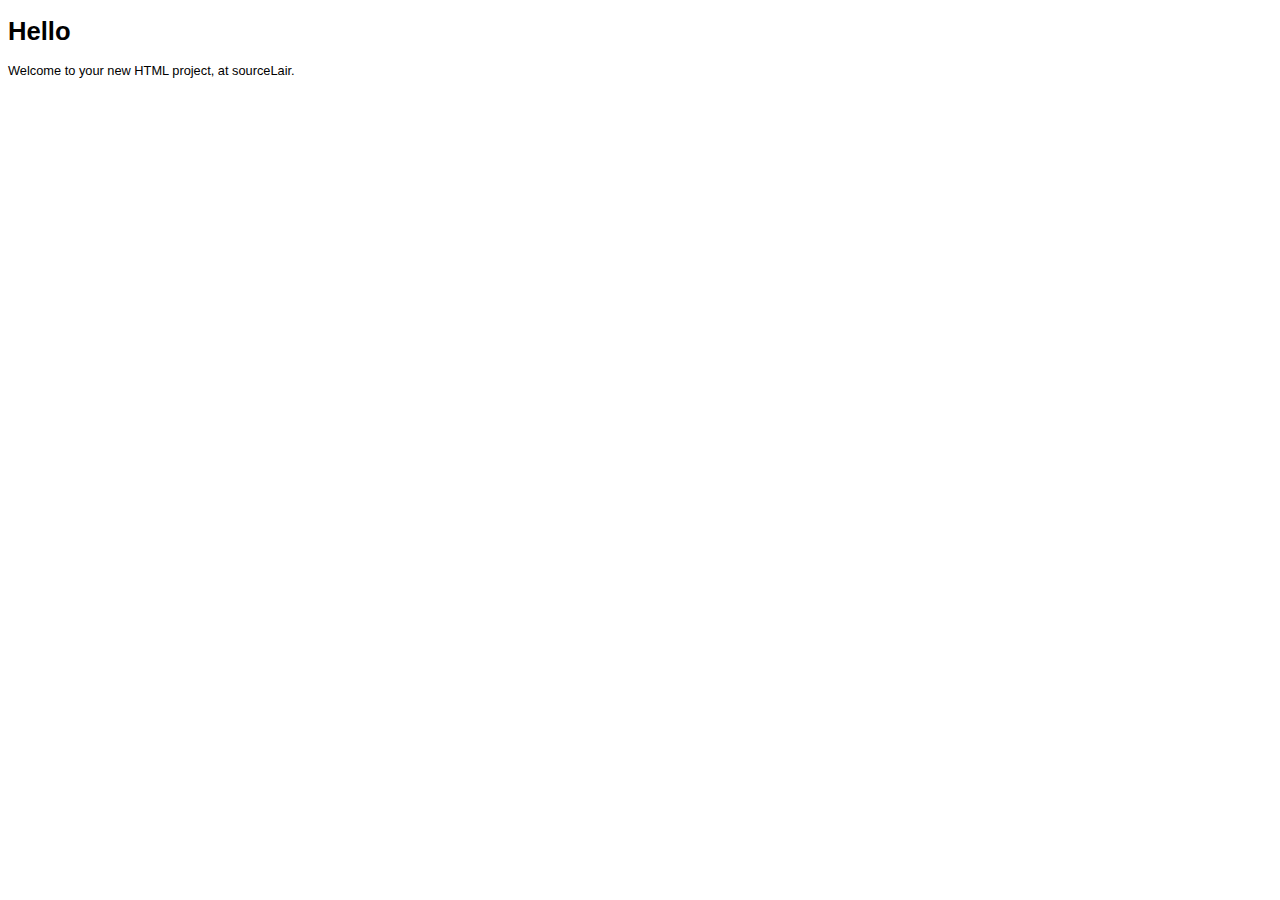
==== index.html @ f7250fbc "initial commit" ====
<!doctype html>
<html>
	<head>
		<meta charset="utf8" />
		<title></title>
		<link rel="stylesheet" type="text/css" href="main.css" />
	</head>
	<body>
		<h1>Hello</h1>
		<p>Welcome to your new HTML project, at sourceLair.</p>
	</body>
</html>
---- main.css ----
body {
	font-size: 0.8em;
	font-family: arial, sans-serif;
}
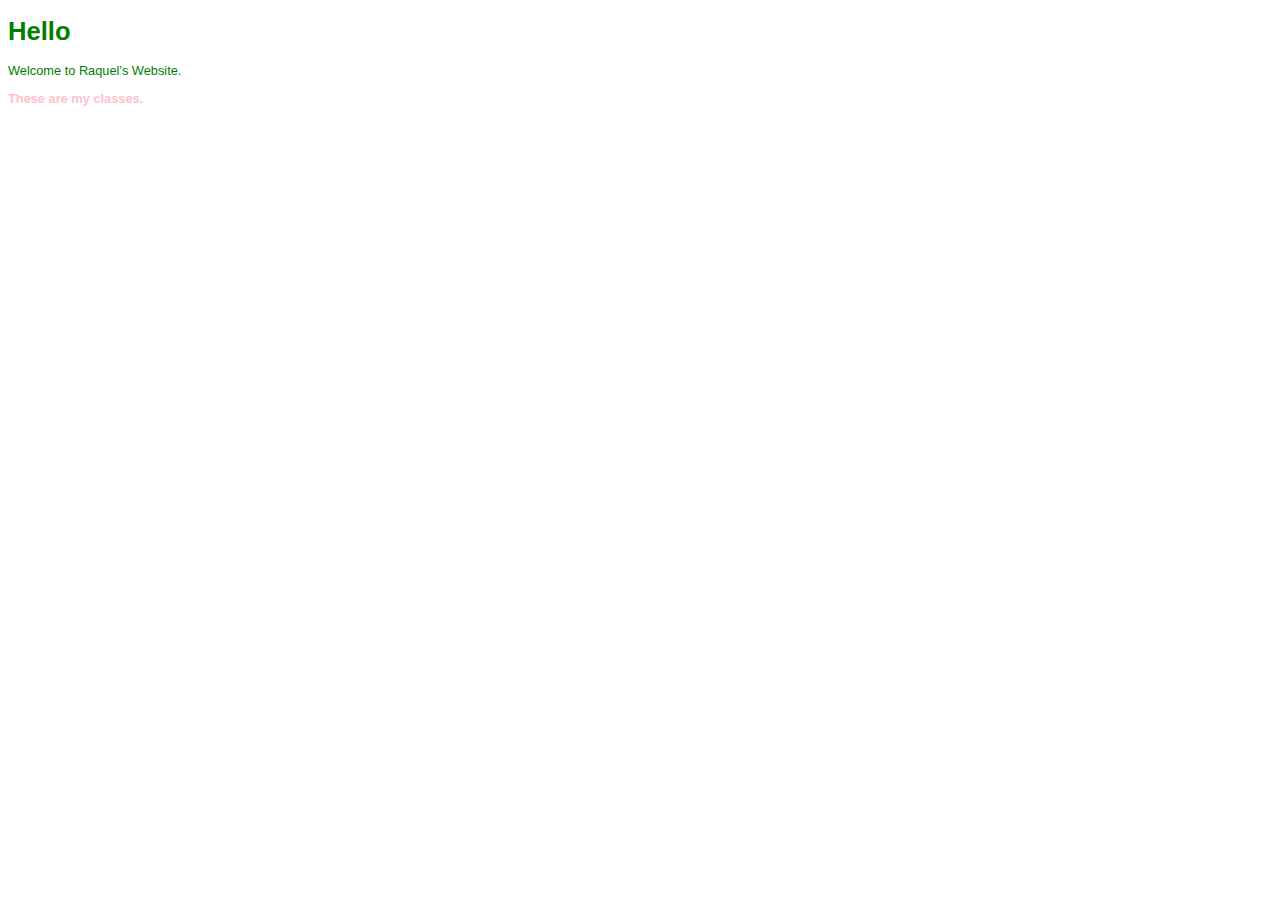
==== commit d6810aa9: "first html" ====
--- a/index.html
+++ b/index.html
@@ -7,6 +7,7 @@
 	</head>
 	<body>
 		<h1>Hello</h1>
-		<p>Welcome to your new HTML project, at sourceLair.</p>
-	</body>
+		<p>Welcome to Raquel's Website. </p>
+	<strong>These are my classes.</strong>
+    </body>
 </html>
--- a/main.css
+++ b/main.css
@@ -1,4 +1,9 @@
 body {
 	font-size: 0.8em;
-	font-family: arial, sans-serif;
+    font-family: arial, sans-serif;
+    color:green;
 }
+strong {
+      color:pink;
+
+}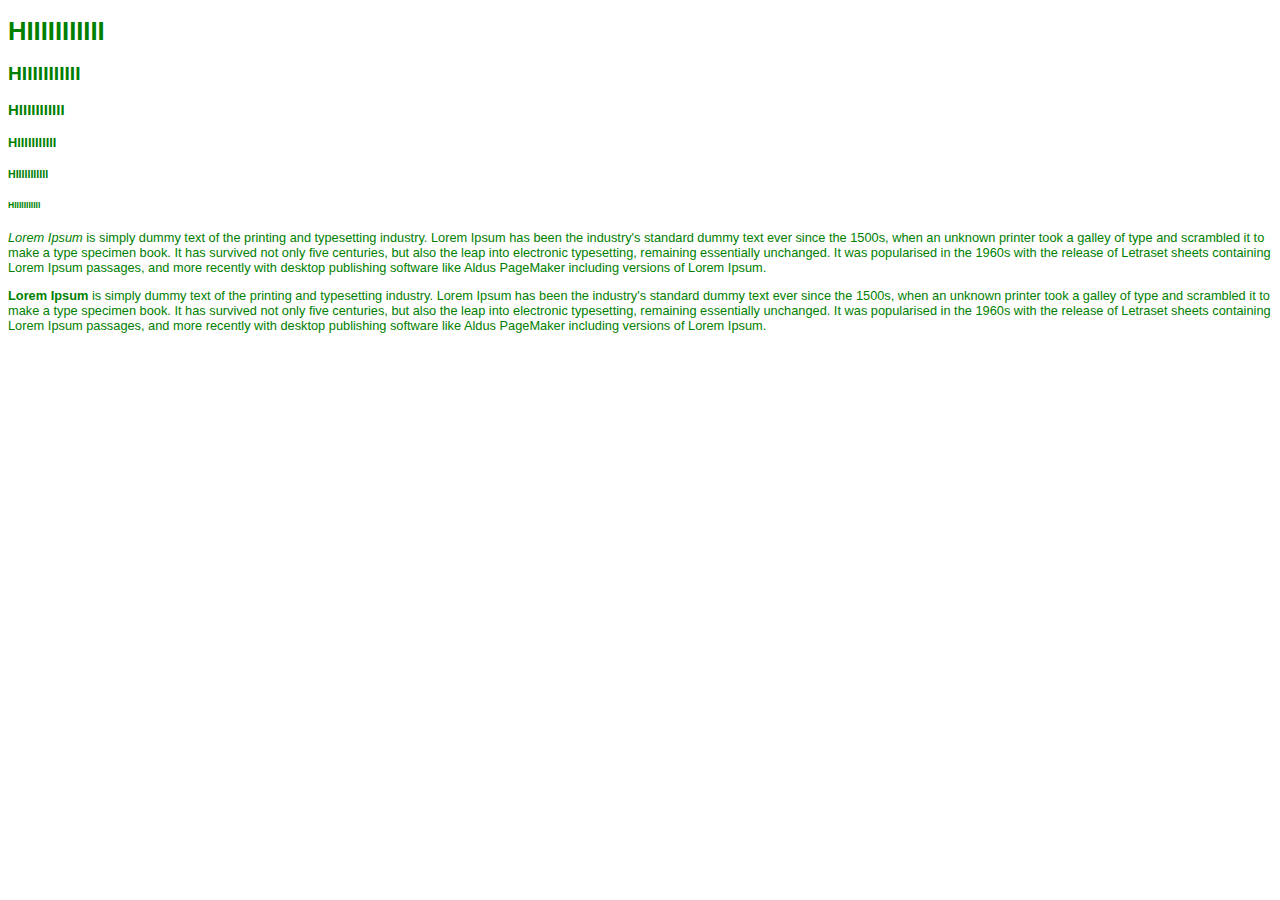
==== commit a51bdfc7: "this is alright" ====
--- a/index.html
+++ b/index.html
@@ -6,8 +6,18 @@
 		<link rel="stylesheet" type="text/css" href="main.css" />
 	</head>
 	<body>
-		<h1>Hello</h1>
-		<p>Welcome to Raquel's Website. </p>
-	<strong>These are my classes.</strong>
+        <h1>HIIIIIIIIIII</h1>
+         <h2>HIIIIIIIIIII</h2>
+         <h3>HIIIIIIIIIII</h3>
+         <h4>HIIIIIIIIIII</h4>
+         <h5>HIIIIIIIIIII</h5>
+         <h6>HIIIIIIIIIII</h6>
+        
+		<p><em>Lorem Ipsum</em> is simply dummy text of the printing and typesetting industry. Lorem Ipsum has been the industry's standard dummy text ever since the 1500s, when an unknown printer took a galley of type and scrambled it to make a type specimen book. It has survived not only five centuries, but also the leap into electronic typesetting, remaining essentially unchanged. It was popularised in the 1960s with the release of Letraset sheets containing Lorem Ipsum passages, and more recently with desktop publishing software like Aldus PageMaker including versions of Lorem Ipsum.
+            
+        </p>
+        <p>
+           <strong>Lorem Ipsum</strong> is simply dummy text of the printing and typesetting industry. Lorem Ipsum has been the industry's standard dummy text ever since the 1500s, when an unknown printer took a galley of type and scrambled it to make a type specimen book. It has survived not only five centuries, but also the leap into electronic typesetting, remaining essentially unchanged. It was popularised in the 1960s with the release of Letraset sheets containing Lorem Ipsum passages, and more recently with desktop publishing software like Aldus PageMaker including versions of Lorem Ipsum.
+        </p>
     </body>
 </html>
--- a/main.css
+++ b/main.css
@@ -4,6 +4,6 @@
     color:green;
 }
 strong {
-      color:pink;
+      color:green;
 
 }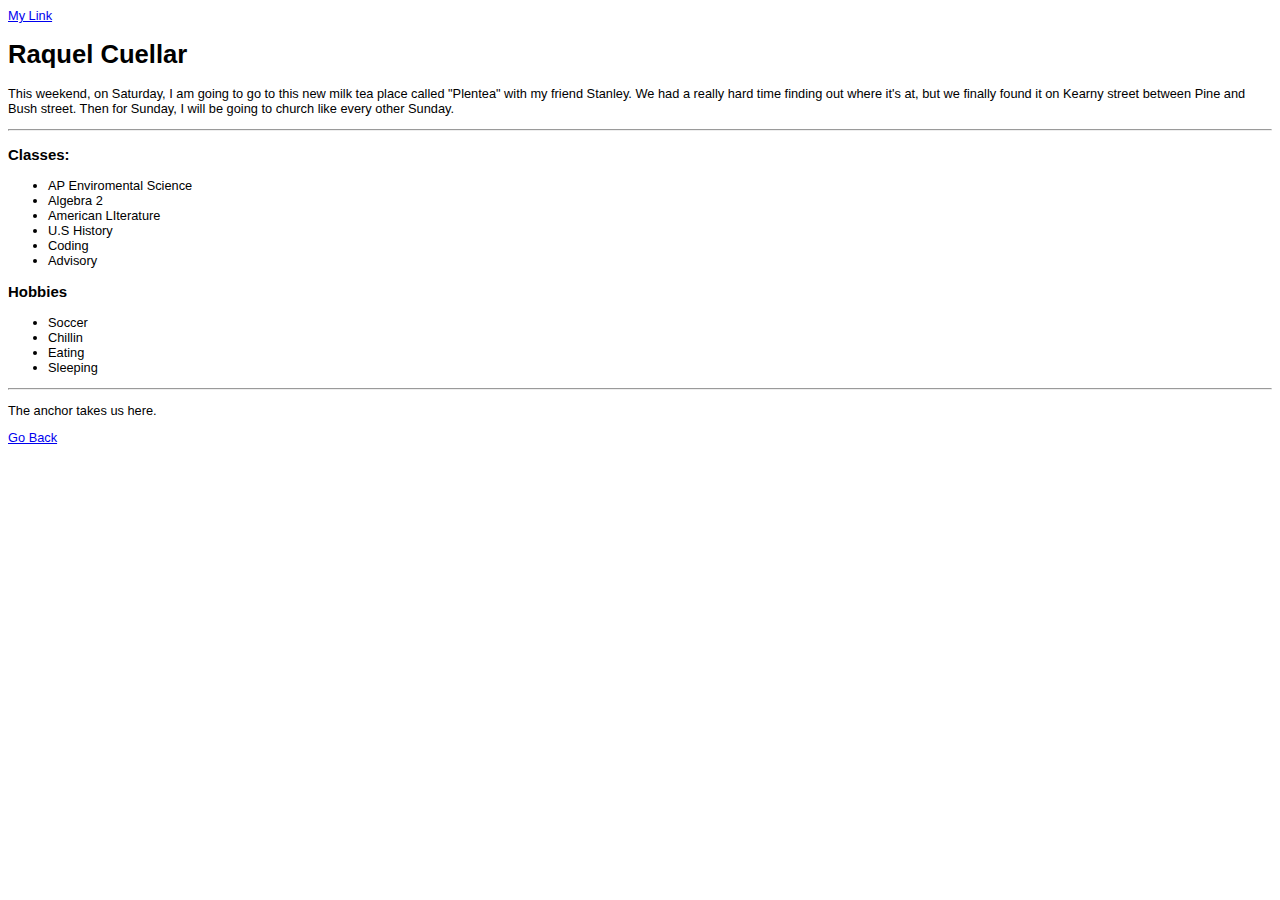
==== commit a9166ed2: "my website" ====
--- a/index.html
+++ b/index.html
@@ -1,23 +1,35 @@
 <!doctype html>
-<html>
-	<head>
-		<meta charset="utf8" />
-		<title></title>
-		<link rel="stylesheet" type="text/css" href="main.css" />
-	</head>
-	<body>
-        <h1>HIIIIIIIIIII</h1>
-         <h2>HIIIIIIIIIII</h2>
-         <h3>HIIIIIIIIIII</h3>
-         <h4>HIIIIIIIIIII</h4>
-         <h5>HIIIIIIIIIII</h5>
-         <h6>HIIIIIIIIIII</h6>
-        
-		<p><em>Lorem Ipsum</em> is simply dummy text of the printing and typesetting industry. Lorem Ipsum has been the industry's standard dummy text ever since the 1500s, when an unknown printer took a galley of type and scrambled it to make a type specimen book. It has survived not only five centuries, but also the leap into electronic typesetting, remaining essentially unchanged. It was popularised in the 1960s with the release of Letraset sheets containing Lorem Ipsum passages, and more recently with desktop publishing software like Aldus PageMaker including versions of Lorem Ipsum.
-            
-        </p>
-        <p>
-           <strong>Lorem Ipsum</strong> is simply dummy text of the printing and typesetting industry. Lorem Ipsum has been the industry's standard dummy text ever since the 1500s, when an unknown printer took a galley of type and scrambled it to make a type specimen book. It has survived not only five centuries, but also the leap into electronic typesetting, remaining essentially unchanged. It was popularised in the 1960s with the release of Letraset sheets containing Lorem Ipsum passages, and more recently with desktop publishing software like Aldus PageMaker including versions of Lorem Ipsum.
-        </p>
-    </body>
-</html>
+<html lang="en">
+  <head>
+    <meta charset="utf8" />
+    <title>My Page</title>
+    <link rel="stylesheet" type="text/css" href="main.css" />
+  </head>
+  <body>
+      <a href="#codingclass" id="my_link">My Link</a>
+<h1>Raquel Cuellar</h1>
+<p>
+    This weekend, on Saturday, I am going to go to this new milk tea place called "Plentea" with my friend Stanley. We had a really hard time finding out where it's at, but we finally found it on Kearny street between Pine and Bush street. Then for Sunday, I will be going to church like every other Sunday.  
+   </p> <hr>
+      
+     <h3>Classes:</h3>
+      <ul>
+		  <li>AP Enviromental Science</li>
+          <li>Algebra 2</li>
+          <li>American LIterature</li>
+          <li>U.S History</li>
+          <li>Coding</li>
+          <li>Advisory</li>
+      	</ul>
+      <h3>Hobbies</h3>
+      <ul>
+          <li>Soccer</li>
+          <li>Chillin</li>
+          <li>Eating</li>
+          <li>Sleeping</li>
+      </ul>
+      <hr>
+      <p id="codingclass">The anchor takes us here.</p>
+      <a href="#my_link">Go Back</a>
+  </body>
+</html>--- a/main.css
+++ b/main.css
@@ -1,7 +1,7 @@
 body {
 	font-size: 0.8em;
     font-family: arial, sans-serif;
-    color:green;
+    color:black;
 }
 strong {
       color:green;
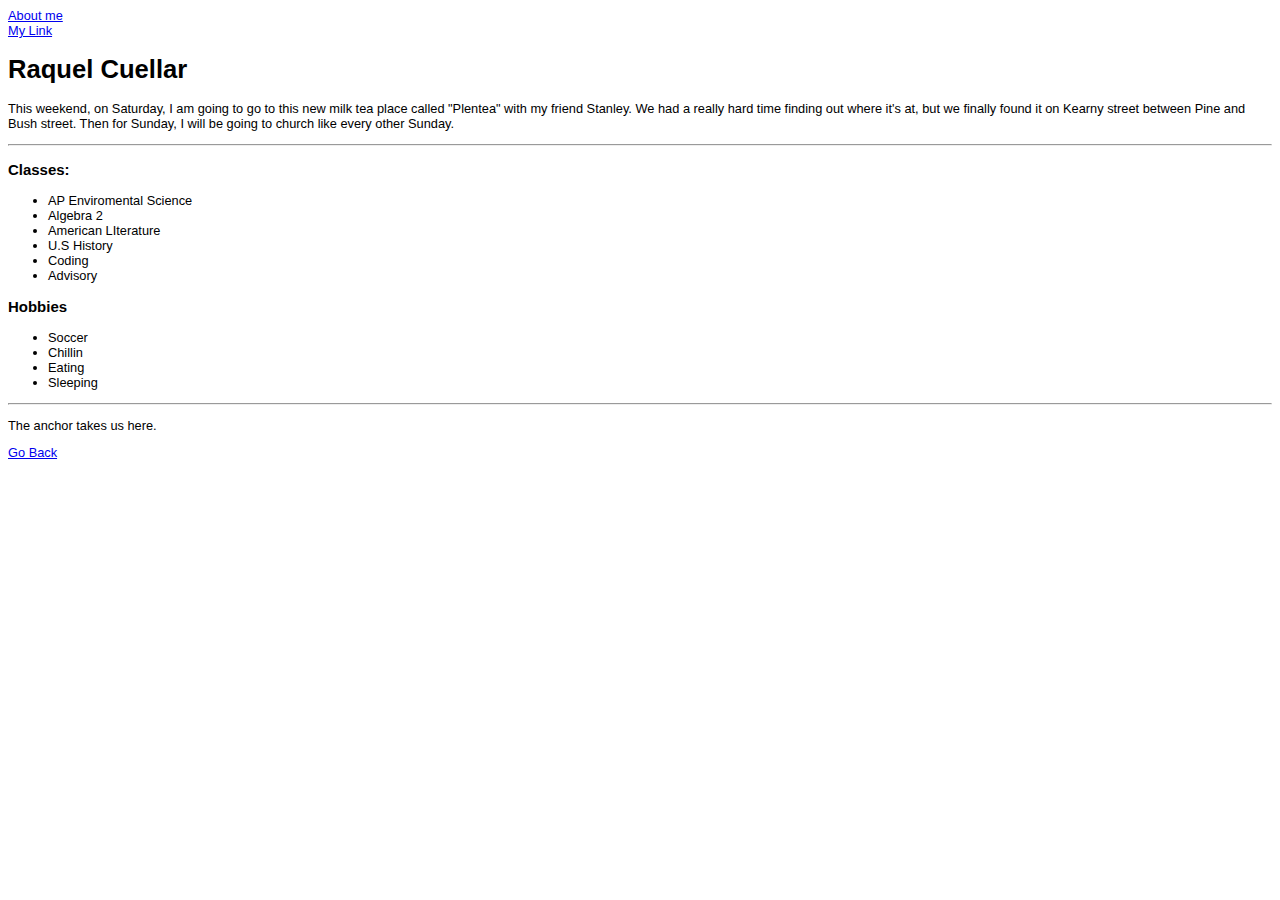
==== commit 802b3a72: "My Page" ====
--- a/index.html
+++ b/index.html
@@ -5,7 +5,11 @@
     <title>My Page</title>
     <link rel="stylesheet" type="text/css" href="main.css" />
   </head>
-  <body>
+  <body id="top">
+    <nav id="navigation">
+    <a href="about.html">About me</a> 
+        
+    </nav>
       <a href="#codingclass" id="my_link">My Link</a>
 <h1>Raquel Cuellar</h1>
 <p>
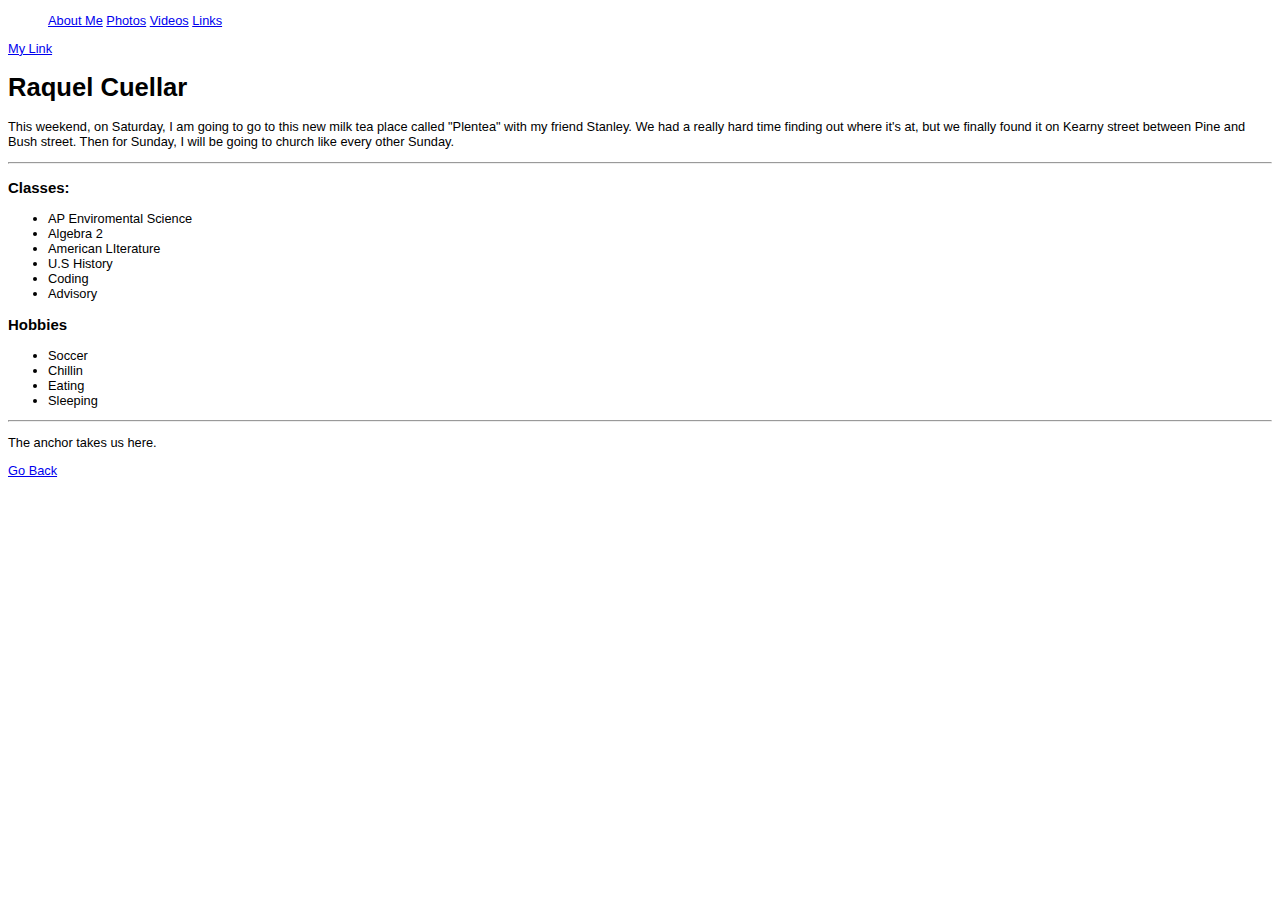
==== commit 8acc9062: "videos" ====
--- a/index.html
+++ b/index.html
@@ -6,10 +6,15 @@
     <link rel="stylesheet" type="text/css" href="main.css" />
   </head>
   <body id="top">
-    <nav id="navigation">
-    <a href="about.html">About me</a> 
-        
-    </nav>
+      <nav id="navigation">
+    <ul>
+       <a href="about.html">About Me</a>
+       <a href="photos.html">Photos</a> 
+       <a href="videos.html">Videos</a>
+       <a href="links.html">Links</a> </ul> 
+      </nav>
+          
+ 
       <a href="#codingclass" id="my_link">My Link</a>
 <h1>Raquel Cuellar</h1>
 <p>
@@ -35,5 +40,6 @@
       <hr>
       <p id="codingclass">The anchor takes us here.</p>
       <a href="#my_link">Go Back</a>
-  </body>
+  </body> 
+    
 </html>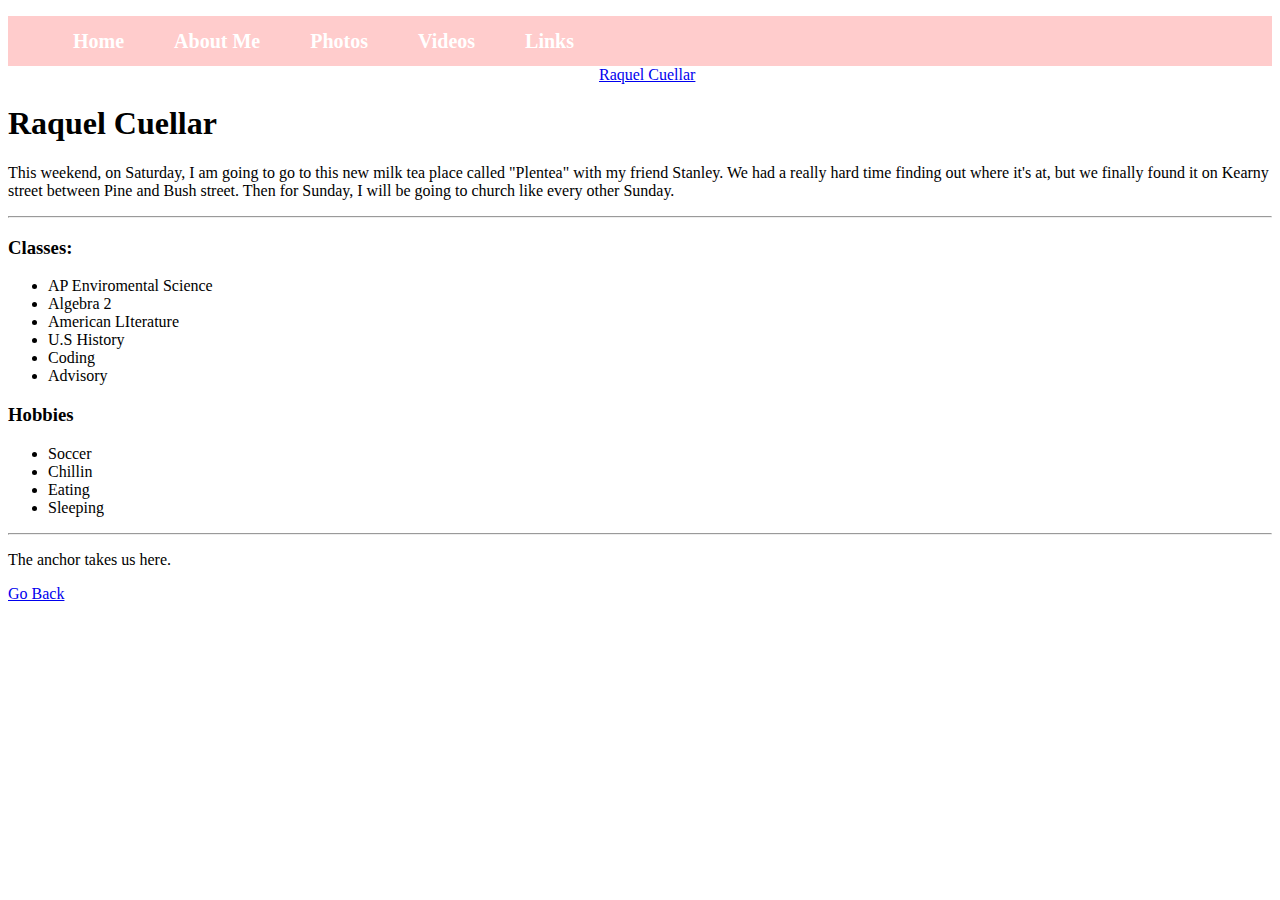
==== commit a818228a: "design" ====
--- a/index.html
+++ b/index.html
@@ -6,16 +6,18 @@
     <link rel="stylesheet" type="text/css" href="main.css" />
   </head>
   <body id="top">
-      <nav id="navigation">
+      <nav class="page-navigation" id="navigation" >
     <ul>
-       <a href="about.html">About Me</a>
-       <a href="photos.html">Photos</a> 
-       <a href="videos.html">Videos</a>
-       <a href="links.html">Links</a> </ul> 
+       <li><a href="index.html">Home</a></li>
+       <li><a href="about.html">About Me</a></li>
+       <li><a href="photos.html">Photos</a></li>
+       <li><a href="videos.html">Videos</a></li>
+       <li><a href="links.html">Links</a></li>
+          </ul> 
       </nav>
           
  
-      <a href="#codingclass" id="my_link">My Link</a>
+      <a href="#codingclass" id="my_link">Raquel Cuellar</a>
 <h1>Raquel Cuellar</h1>
 <p>
     This weekend, on Saturday, I am going to go to this new milk tea place called "Plentea" with my friend Stanley. We had a really hard time finding out where it's at, but we finally found it on Kearny street between Pine and Bush street. Then for Sunday, I will be going to church like every other Sunday.  
--- a/main.css
+++ b/main.css
@@ -1,9 +1,27 @@
-body {
-	font-size: 0.8em;
-    font-family: arial, sans-serif;
-    color:black;
+.page-navigation {
+	background-color: #FFCCCC;
+	color: #FFF;
+    height: 50px;
 }
-strong {
-      color:green;
 
+.page-navigation ul {
+	list-style: none;
+}
+
+.page-navigation ul li {
+	padding: 0 25px;
+    float: left;
+    line-height: 50px;
+}
+.page-navigation ul li a {
+	color:#fff;
+    text-decoration: none;
+    font-weight: bold;
+    font-size: 20px;
+}
+
+.page-navigation ul li a:hover {
+	color:#FFF;
+    text-decoration: underline;
+	
 }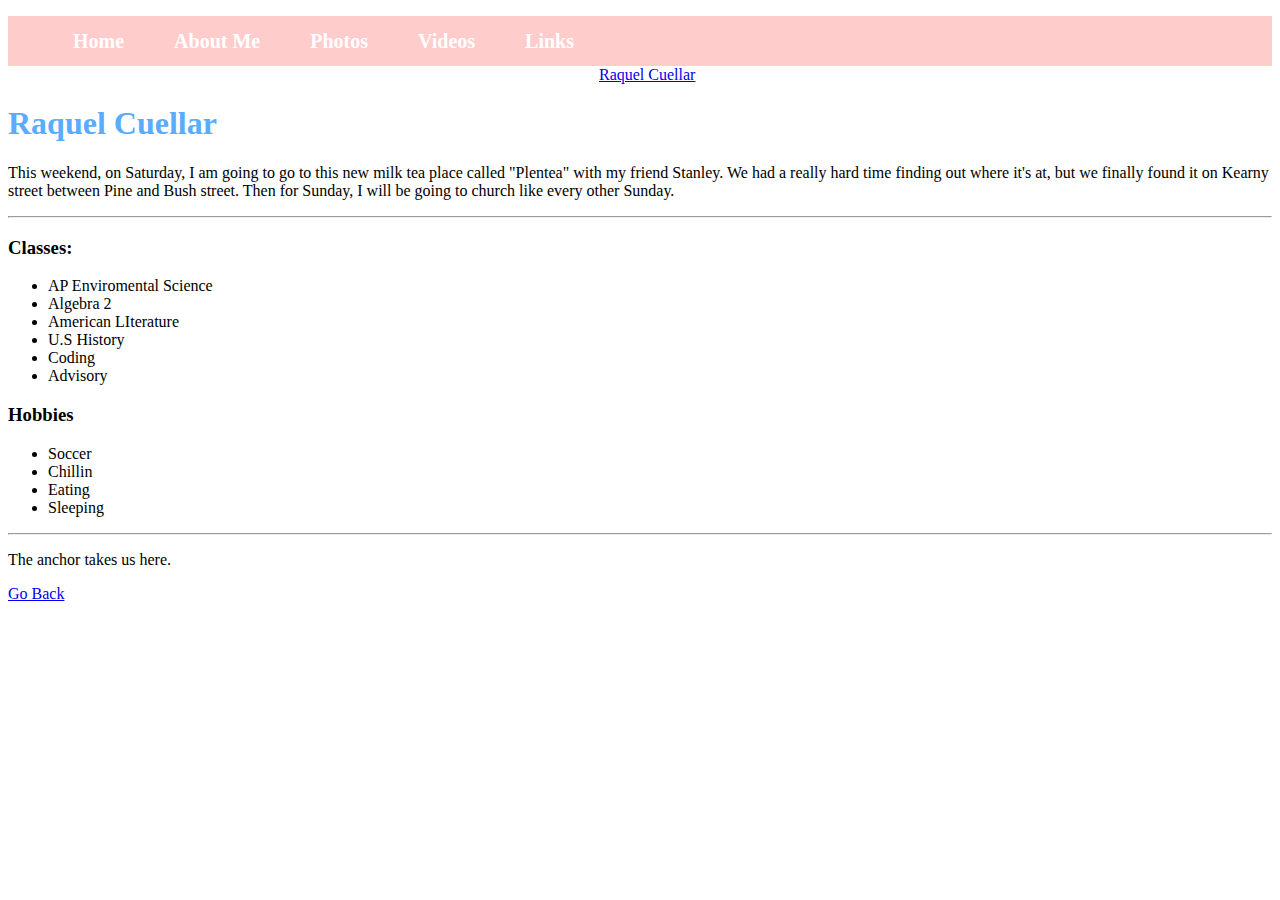
==== commit 91c0d8fa: "new stuff" ====
--- a/index.html
+++ b/index.html
@@ -3,7 +3,7 @@
   <head>
     <meta charset="utf8" />
     <title>My Page</title>
-    <link rel="stylesheet" type="text/css" href="main.css" />
+    <link rel="stylesheet" type="text/css" href="css/main.css" />
   </head>
   <body id="top">
       <nav class="page-navigation" id="navigation" >
@@ -18,7 +18,7 @@
           
  
       <a href="#codingclass" id="my_link">Raquel Cuellar</a>
-<h1>Raquel Cuellar</h1>
+<h1 class="index-title">Raquel Cuellar</h1>
 <p>
     This weekend, on Saturday, I am going to go to this new milk tea place called "Plentea" with my friend Stanley. We had a really hard time finding out where it's at, but we finally found it on Kearny street between Pine and Bush street. Then for Sunday, I will be going to church like every other Sunday.  
    </p> <hr>
--- a/css/main.css
+++ b/css/main.css
@@ -0,0 +1,44 @@
+.page-navigation {
+	background-color: #FFCCCC;
+	color: #FFF;
+    height: 50px;
+}
+
+.page-navigation ul {
+	list-style: none;
+}
+
+.page-navigation ul li {
+	padding: 0 25px;
+    float: left;
+    line-height: 50px;
+}
+.page-navigation ul li a {
+	color:#fff;
+    text-decoration: none;
+    font-weight: bold;
+    font-size: 20px;
+}
+
+.page-navigation ul li a:hover {
+	color:#FFF;
+    text-decoration: underline;
+	
+}
+
+.index-title { 
+    color:#59ACFF; } 
+
+.videos-title {
+	color:#990000;
+    text-decoration: underline;
+}
+
+.class2 li a {
+	color:pink;
+}
+
+.class2 li a:hover {
+	color:green;
+    text-decoration: none;
+}